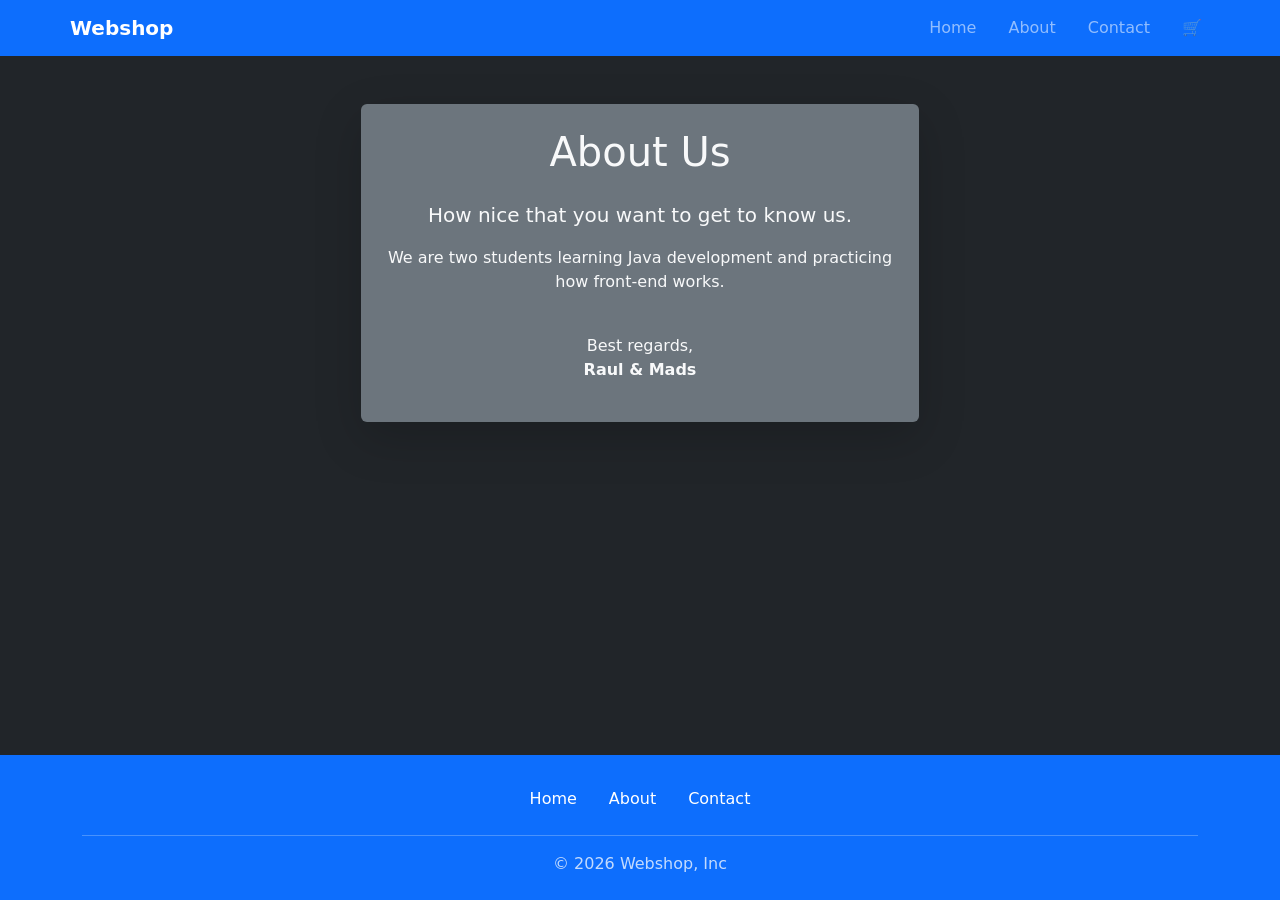
==== pages/aboutUs.html @ 20e934a3 "Add shopping cart & update Navbar" ====
<!doctype html>
<html lang="en">
  <head>
    <meta charset="UTF-8" />
    <meta name="viewport" content="width=device-width, initial-scale=1.0" />
    <title>About</title>
    <link
      href="https://cdn.jsdelivr.net/npm/bootstrap@5.3.8/dist/css/bootstrap.min.css"
      rel="stylesheet"
    />
    <link rel="stylesheet" href="../css/style.css" />
    <script
      src="https://cdn.jsdelivr.net/npm/bootstrap@5.3.8/dist/js/bootstrap.bundle.min.js"
      defer
    ></script>
  </head>

  <body class="bg-dark text-light d-flex flex-column min-vh-100">
    <header class="bg-primary">
      <nav class="navbar navbar-expand-lg navbar-dark container">
        <!-- Logo -->
        <a class="navbar-brand fw-bold" href="../index.html">Webshop</a>

        <!-- Hamburger button -->
        <button
          class="navbar-toggler"
          type="button"
          data-bs-toggle="collapse"
          data-bs-target="#navbarNav"
        >
          <span class="navbar-toggler-icon"></span>
        </button>

        <!-- Links -->
        <div
          class="collapse navbar-collapse justify-content-end"
          id="navbarNav"
        >
          <ul class="navbar-nav gap-lg-3 text-center">
            <li class="nav-item">
              <a class="nav-link" href="../index.html">Home</a>
            </li>

            <li class="nav-item">
              <a class="nav-link" href="aboutUs.html">About</a>
            </li>

            <li class="nav-item">
              <a class="nav-link" href="contactUs.html">Contact</a>
            </li>
            <li class="nav-item">
              <a class="nav-link position-relative" href="pages/cart.html">
                🛒
                <span
                  id="cart-badge"
                  class="position-absolute top-0 start-100 translate-middle badge rounded-pill bg-danger"
                  style="display: none"
                  >0</span
                >
              </a>
            </li>
          </ul>
        </div>
      </nav>
    </header>
    <main class="container py-5 flex-grow-1 d-flex justify-content-center">
      <div class="col-lg-6 col-md-8 col-12">
        <div
          class="card shadow-lg border-0 bg-secondary text-light p-4 text-center"
        >
          <h1 class="mb-4">About Us</h1>
          <p class="lead">How nice that you want to get to know us.</p>
          <p>
            We are two students learning Java development and practicing how
            front-end works.
          </p>
          <p class="mt-4">
            Best regards,<br />
            <strong>Raul & Mads</strong>
          </p>
        </div>
      </div>
    </main>
    <footer class="bg-primary text-center text-white py-4">
      <div class="container">
        <ul class="nav justify-content-center mb-3">
          <li class="nav-item">
            <a href="../index.html" class="nav-link text-white">Home</a>
          </li>
          <li class="nav-item">
            <a href="/pages/aboutUs.html" class="nav-link text-white">About</a>
          </li>
          <li class="nav-item">
            <a href="/pages/contactUs.html" class="nav-link text-white"
              >Contact</a
            >
          </li>
        </ul>
        <hr class="border-light" />
        <p class="mb-0 opacity-75">© 2026 Webshop, Inc</p>
      </div>
    </footer>
  </body>
</html>
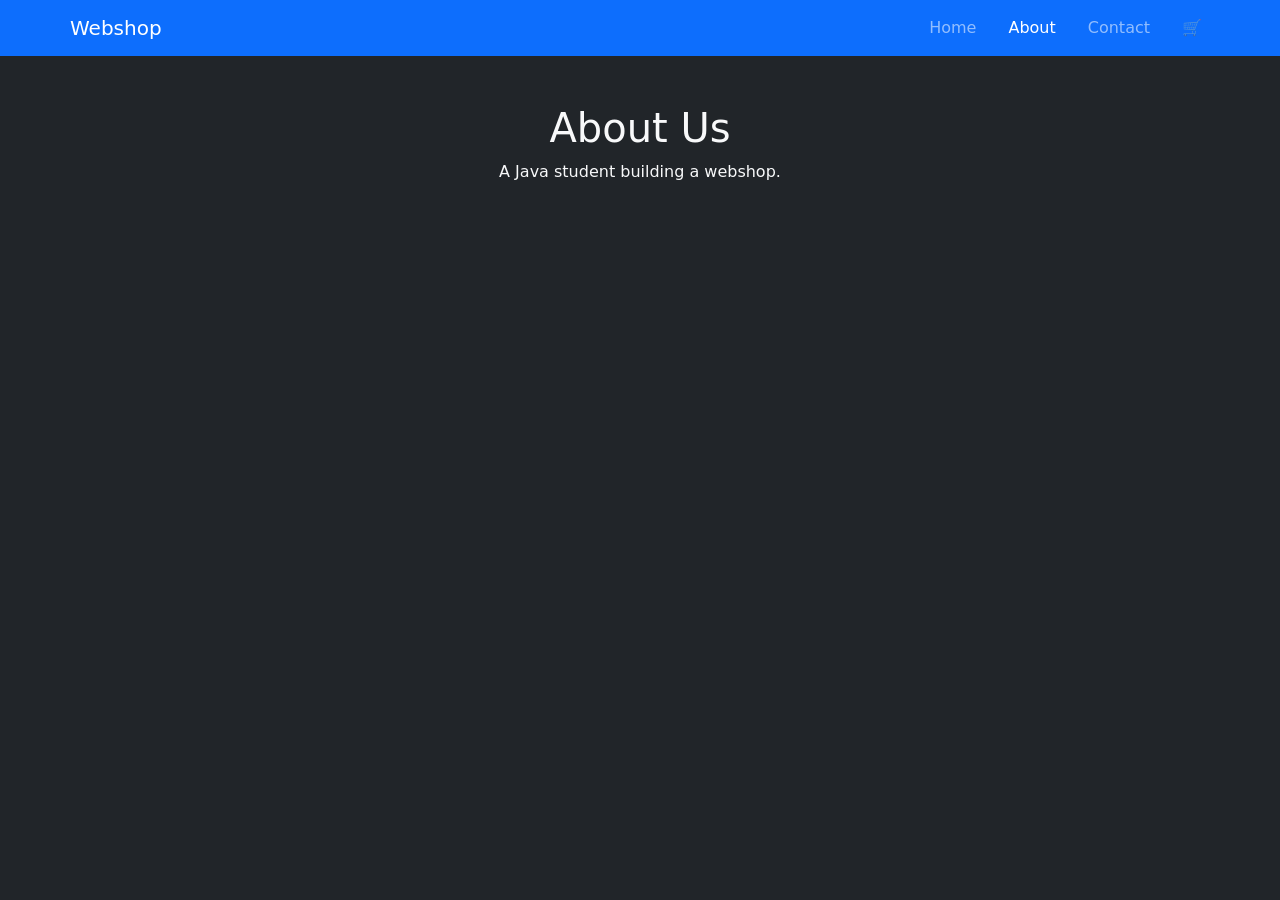
==== commit 96180cd3: "Fix navbar link" ====
--- a/pages/aboutUs.html
+++ b/pages/aboutUs.html
@@ -1,104 +1,44 @@
 <!doctype html>
 <html lang="en">
-  <head>
-    <meta charset="UTF-8" />
-    <meta name="viewport" content="width=device-width, initial-scale=1.0" />
-    <title>About</title>
-    <link
-      href="https://cdn.jsdelivr.net/npm/bootstrap@5.3.8/dist/css/bootstrap.min.css"
-      rel="stylesheet"
-    />
-    <link rel="stylesheet" href="../css/style.css" />
-    <script
-      src="https://cdn.jsdelivr.net/npm/bootstrap@5.3.8/dist/js/bootstrap.bundle.min.js"
-      defer
-    ></script>
-  </head>
+<head>
+  <meta charset="UTF-8">
+  <title>About</title>
 
-  <body class="bg-dark text-light d-flex flex-column min-vh-100">
-    <header class="bg-primary">
-      <nav class="navbar navbar-expand-lg navbar-dark container">
-        <!-- Logo -->
-        <a class="navbar-brand fw-bold" href="../index.html">Webshop</a>
+  <link href="https://cdn.jsdelivr.net/npm/bootstrap@5.3.8/dist/css/bootstrap.min.css" rel="stylesheet">
+  <script src="../js/webshop.js" defer></script>
+</head>
 
-        <!-- Hamburger button -->
-        <button
-          class="navbar-toggler"
-          type="button"
-          data-bs-toggle="collapse"
-          data-bs-target="#navbarNav"
-        >
-          <span class="navbar-toggler-icon"></span>
-        </button>
+<body class="bg-dark text-light d-flex flex-column min-vh-100">
 
-        <!-- Links -->
-        <div
-          class="collapse navbar-collapse justify-content-end"
-          id="navbarNav"
-        >
-          <ul class="navbar-nav gap-lg-3 text-center">
-            <li class="nav-item">
-              <a class="nav-link" href="../index.html">Home</a>
-            </li>
+<header class="bg-primary">
+  <nav class="navbar navbar-expand-lg navbar-dark container">
 
-            <li class="nav-item">
-              <a class="nav-link" href="aboutUs.html">About</a>
-            </li>
+    <a class="navbar-brand" href="../index.html">Webshop</a>
 
-            <li class="nav-item">
-              <a class="nav-link" href="contactUs.html">Contact</a>
-            </li>
-            <li class="nav-item">
-              <a class="nav-link position-relative" href="pages/cart.html">
-                🛒
-                <span
-                  id="cart-badge"
-                  class="position-absolute top-0 start-100 translate-middle badge rounded-pill bg-danger"
-                  style="display: none"
-                  >0</span
-                >
-              </a>
-            </li>
-          </ul>
-        </div>
-      </nav>
-    </header>
-    <main class="container py-5 flex-grow-1 d-flex justify-content-center">
-      <div class="col-lg-6 col-md-8 col-12">
-        <div
-          class="card shadow-lg border-0 bg-secondary text-light p-4 text-center"
-        >
-          <h1 class="mb-4">About Us</h1>
-          <p class="lead">How nice that you want to get to know us.</p>
-          <p>
-            We are two students learning Java development and practicing how
-            front-end works.
-          </p>
-          <p class="mt-4">
-            Best regards,<br />
-            <strong>Raul & Mads</strong>
-          </p>
-        </div>
-      </div>
-    </main>
-    <footer class="bg-primary text-center text-white py-4">
-      <div class="container">
-        <ul class="nav justify-content-center mb-3">
-          <li class="nav-item">
-            <a href="../index.html" class="nav-link text-white">Home</a>
-          </li>
-          <li class="nav-item">
-            <a href="/pages/aboutUs.html" class="nav-link text-white">About</a>
-          </li>
-          <li class="nav-item">
-            <a href="/pages/contactUs.html" class="nav-link text-white"
-              >Contact</a
-            >
-          </li>
-        </ul>
-        <hr class="border-light" />
-        <p class="mb-0 opacity-75">© 2026 Webshop, Inc</p>
-      </div>
-    </footer>
-  </body>
-</html>
+    <div class="collapse navbar-collapse justify-content-end">
+      <ul class="navbar-nav gap-3">
+        <li><a class="nav-link" href="../index.html">Home</a></li>
+        <li><a class="nav-link active" href="aboutUs.html">About</a></li>
+        <li><a class="nav-link" href="contactUs.html">Contact</a></li>
+
+        <!-- FIXED CART LINK -->
+        <li>
+          <a class="nav-link position-relative" href="cart.html">
+            🛒
+            <span id="cart-badge"
+              class="badge bg-danger position-absolute top-0 start-100 translate-middle"></span>
+          </a>
+        </li>
+
+      </ul>
+    </div>
+  </nav>
+</header>
+
+<main class="container py-5 flex-grow-1 text-center">
+  <h1>About Us</h1>
+  <p>A Java student building a webshop.</p>
+</main>
+
+</body>
+</html>
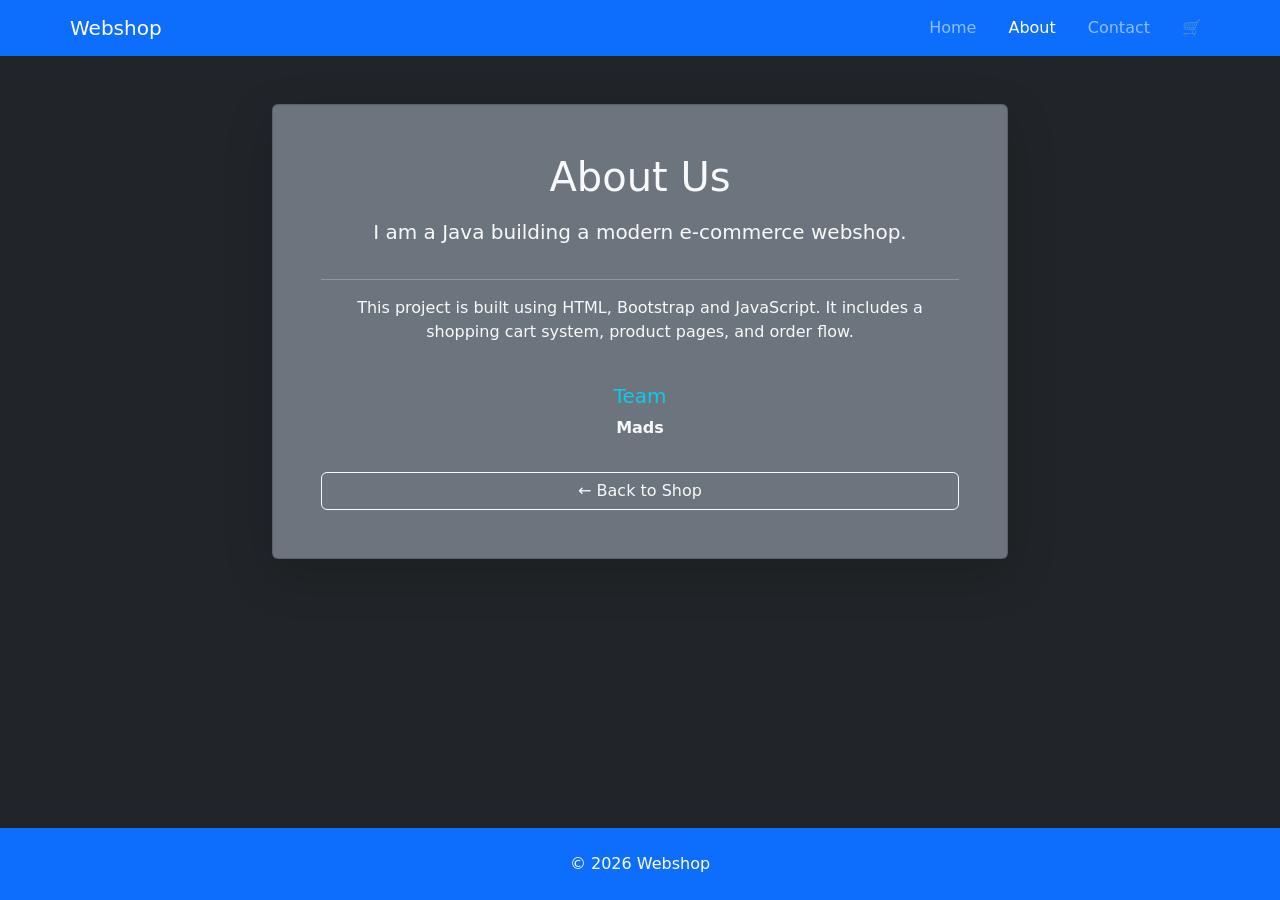
==== commit b38b3604: "Update about page" ====
--- a/pages/aboutUs.html
+++ b/pages/aboutUs.html
@@ -2,7 +2,7 @@
 <html lang="en">
 <head>
   <meta charset="UTF-8">
-  <title>About</title>
+  <title>About Us</title>
 
   <link href="https://cdn.jsdelivr.net/npm/bootstrap@5.3.8/dist/css/bootstrap.min.css" rel="stylesheet">
   <script src="../js/webshop.js" defer></script>
@@ -35,10 +35,47 @@
   </nav>
 </header>
 
-<main class="container py-5 flex-grow-1 text-center">
-  <h1>About Us</h1>
-  <p>A Java student building a webshop.</p>
+<main class="container flex-grow-1 py-5">
+
+  <div class="row justify-content-center">
+
+    <div class="col-md-8">
+
+      <div class="card bg-secondary text-light p-5 shadow-lg text-center about-card">
+
+        <h1 class="mb-3">About Us</h1>
+
+        <p class="lead">
+          I am a Java building a modern e-commerce webshop.
+        </p>
+
+        <hr class="border-light">
+
+        <p>
+          This project is built using HTML, Bootstrap and JavaScript.
+          It includes a shopping cart system, product pages, and order flow.
+        </p>
+
+        <div class="mt-4">
+          <h5 class="text-info">Team</h5>
+          <p><strong>Mads</strong></p>
+        </div>
+
+        <a href="../index.html" class="btn btn-outline-light mt-3">
+          ← Back to Shop
+        </a>
+
+      </div>
+
+    </div>
+
+  </div>
+
 </main>
+
+<footer class="bg-primary text-center text-white py-4 mt-auto">
+  <p class="mb-0">© 2026 Webshop</p>
+</footer>
 
 </body>
 </html>
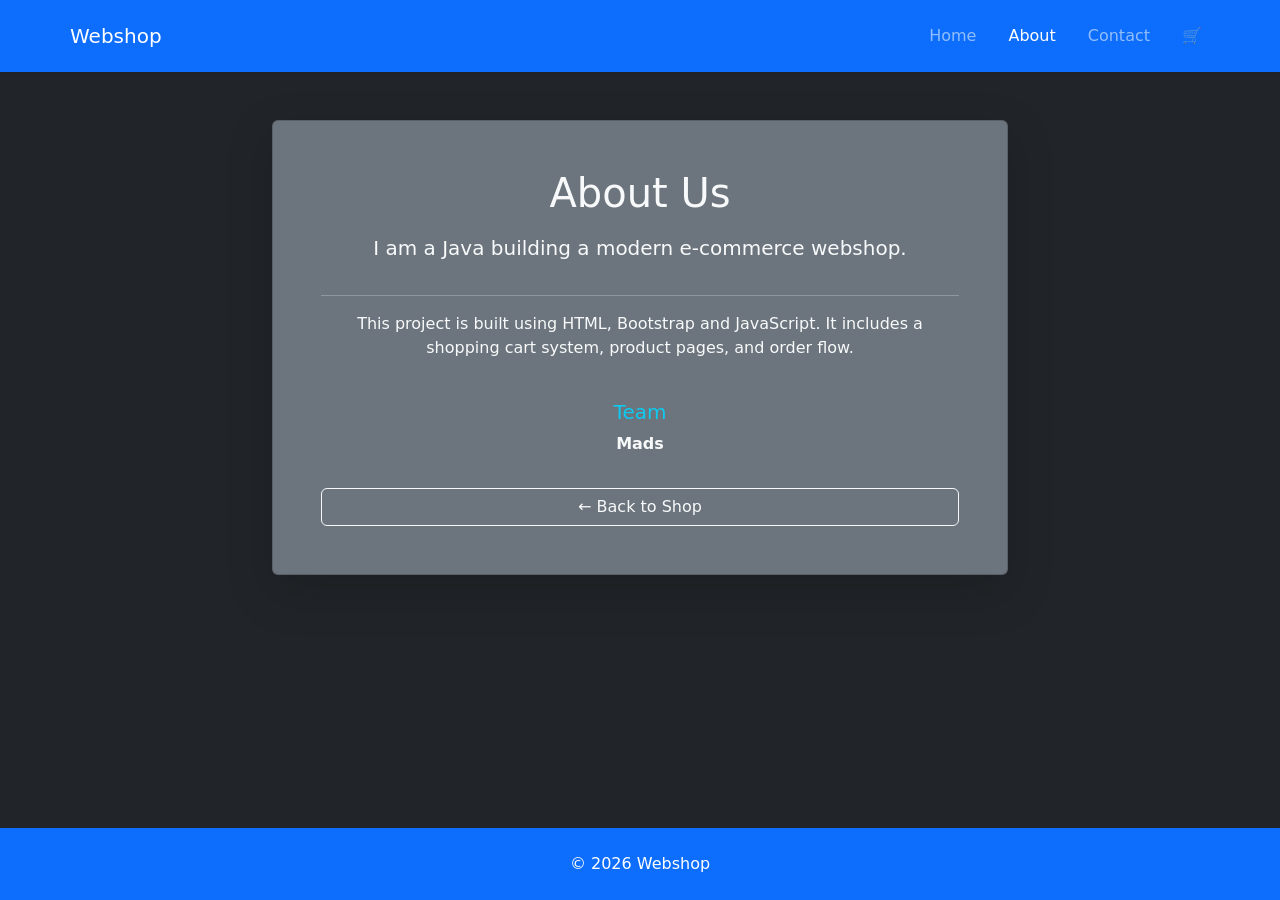
==== commit 83a4a0ef: "Fix navbar" ====
--- a/pages/aboutUs.html
+++ b/pages/aboutUs.html
@@ -10,8 +10,8 @@
 
 <body class="bg-dark text-light d-flex flex-column min-vh-100">
 
-<header class="bg-primary">
-  <nav class="navbar navbar-expand-lg navbar-dark container">
+<header class="bg-primary shadow-sm">
+  <nav class="navbar navbar-expand-lg navbar-dark container py-3">
 
     <a class="navbar-brand" href="../index.html">Webshop</a>
 
